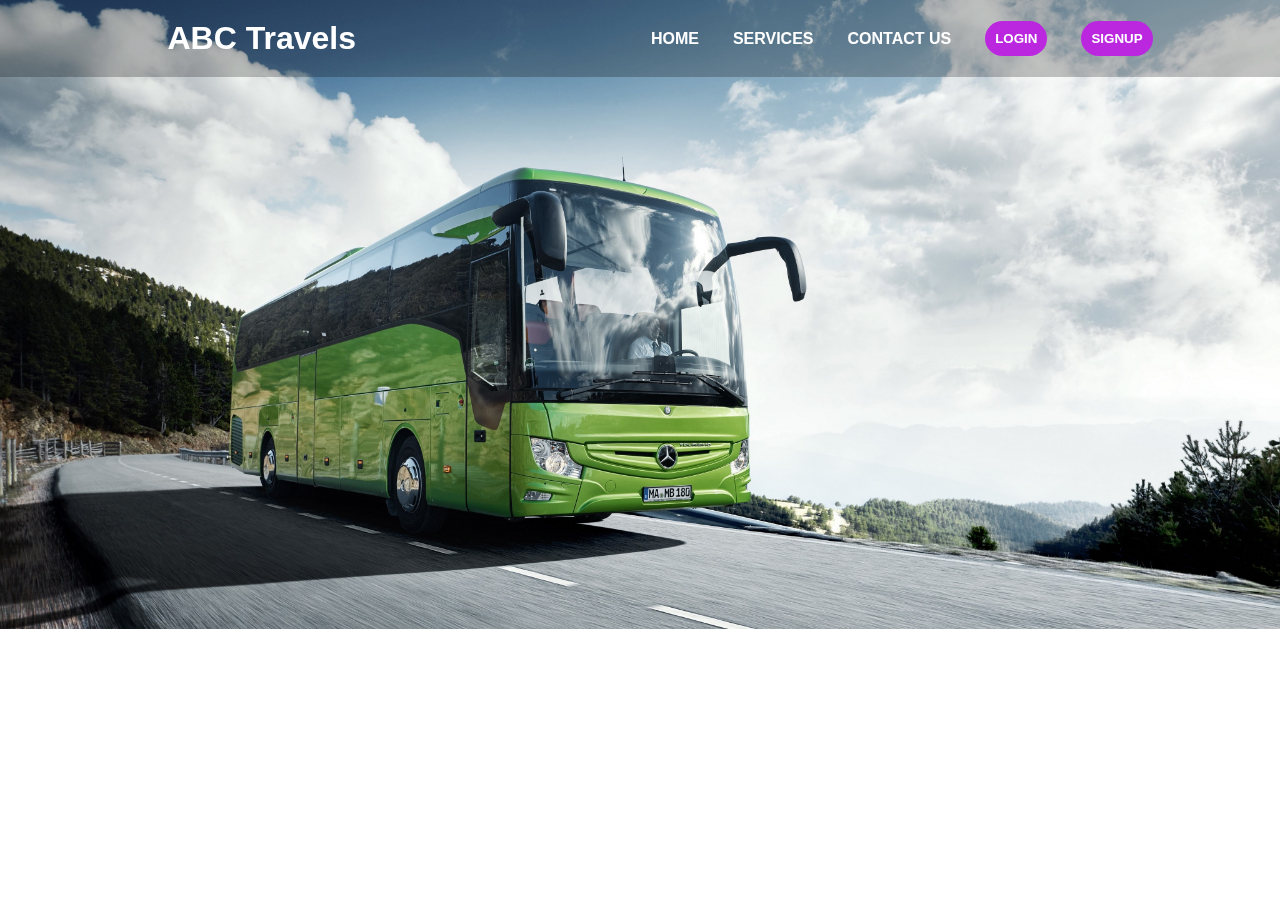
==== navwithbg.html @ 0b9bade0 "Navbar with Background" ====
<!DOCTYPE html>
<html lang="en">

<head>
    <meta charset="UTF-8">
    <meta name="viewport" content="width=device-width, initial-scale=1.0">
    <title>Document</title>
    <link rel="stylesheet" href="CSS/navwithbg.css">
</head>

<body>
    <div class="mainhead">
        <header>
            <nav>
                <div class="logo">
                    <h1>ABC Travels</h1>
                </div>
                <div class="right">
                    <ul>
                        <li>HOME</li>
                        <li>SERVICES</li>
                        <li>CONTACT US</li>
                    </ul>
                    <button type="button">LOGIN</button>
                    <button type="button">SIGNUP</button>
                </div>
            </nav>
        </header>
    </div>
</body>

</html>
---- CSS/navwithbg.css ----
:root {
    --button-color: rgb(186, 39, 223);
}

* {
    margin: 0;
    padding: 0;
}

nav {
    display: flex;
    justify-content: space-around;
    font-family: sans-serif;
    color: white;
    font-weight: bold;
}

.mainhead {
    height: 76px;
}

header {
    padding: 20px;
    position: fixed;
    width: 100%;
    background-color: rgba(0, 0, 0, 0.23);
}

nav .right,
ul {
    display: flex;
    gap: 34px;
    align-items: center;
    list-style: none;
    cursor: pointer;
}

.right li:hover {
    text-decoration: underline rgb(118, 5, 146);
    text-decoration-thickness: 5px;
}


nav button {
    background-color: var(--button-color);
    color: white;
    font-weight: bold;

    border-radius: 50px;
    padding: 10px;
    border: none;
    cursor: pointer;
}

nav button:hover {
    background-color: rgb(118, 5, 146);
}
body {
    background-image: url("Assets/images/home_bg.jpg");
    background-repeat: no-repeat;
    background-size: cover;
}
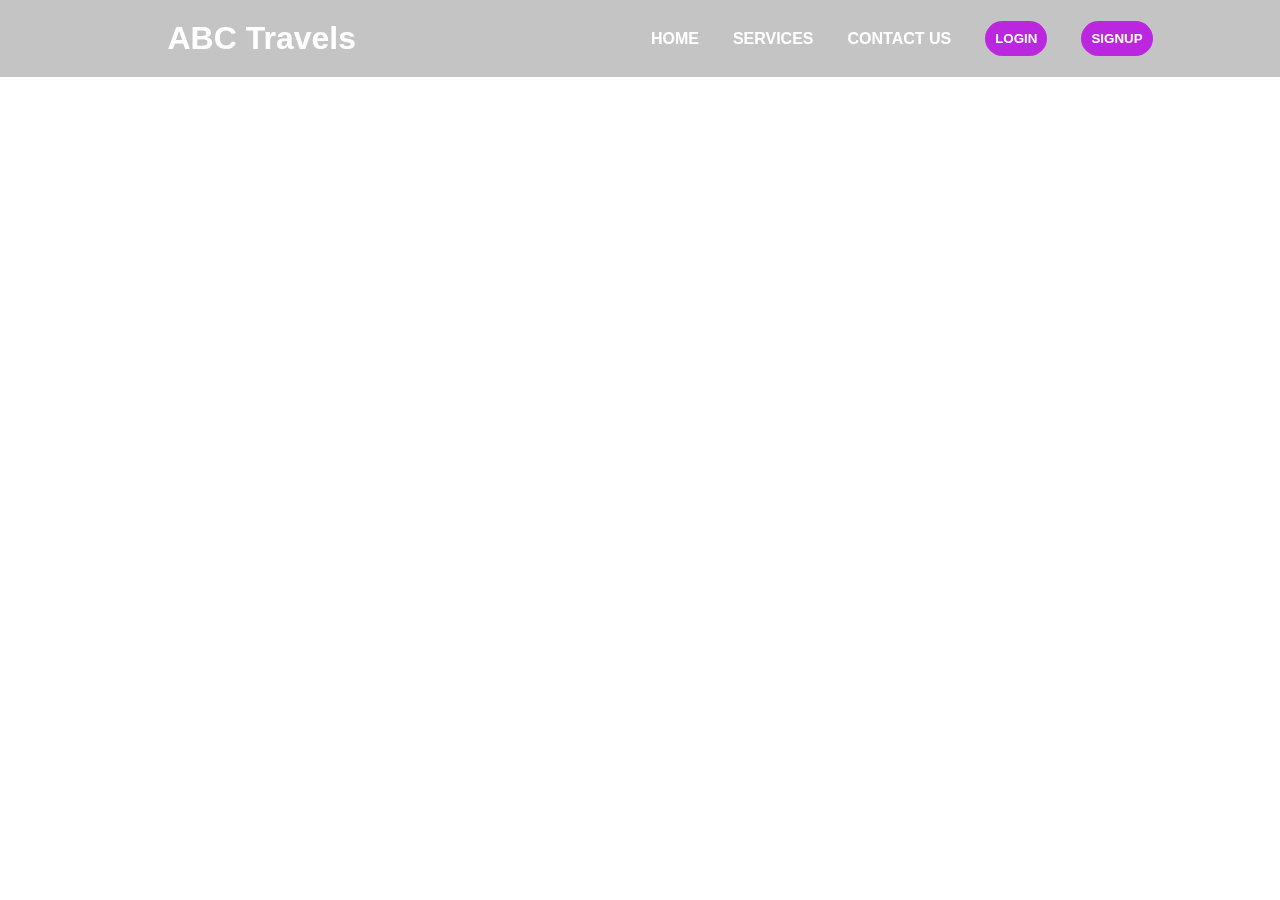
==== commit e09eb456: "After Linking Contect_us 01/03/2024" ====
--- a/navwithbg.html
+++ b/navwithbg.html
@@ -17,9 +17,9 @@
                 </div>
                 <div class="right">
                     <ul>
-                        <li>HOME</li>
+                        <li><a href="index.html" target="_top">HOME</a></li>
                         <li>SERVICES</li>
-                        <li>CONTACT US</li>
+                        <li><a href="contact_us.html" target="_top">CONTACT US</a></li>
                     </ul>
                     <button type="button">LOGIN</button>
                     <button type="button">SIGNUP</button>
--- a/CSS/navwithbg.css
+++ b/CSS/navwithbg.css
@@ -35,6 +35,11 @@
     cursor: pointer;
 }
 
+.right a {
+    text-decoration: none;
+    color: white;
+}
+
 .right li:hover {
     text-decoration: underline rgb(118, 5, 146);
     text-decoration-thickness: 5px;
@@ -54,9 +59,4 @@
 
 nav button:hover {
     background-color: rgb(118, 5, 146);
-}
-body {
-    background-image: url("Assets/images/home_bg.jpg");
-    background-repeat: no-repeat;
-    background-size: cover;
 }